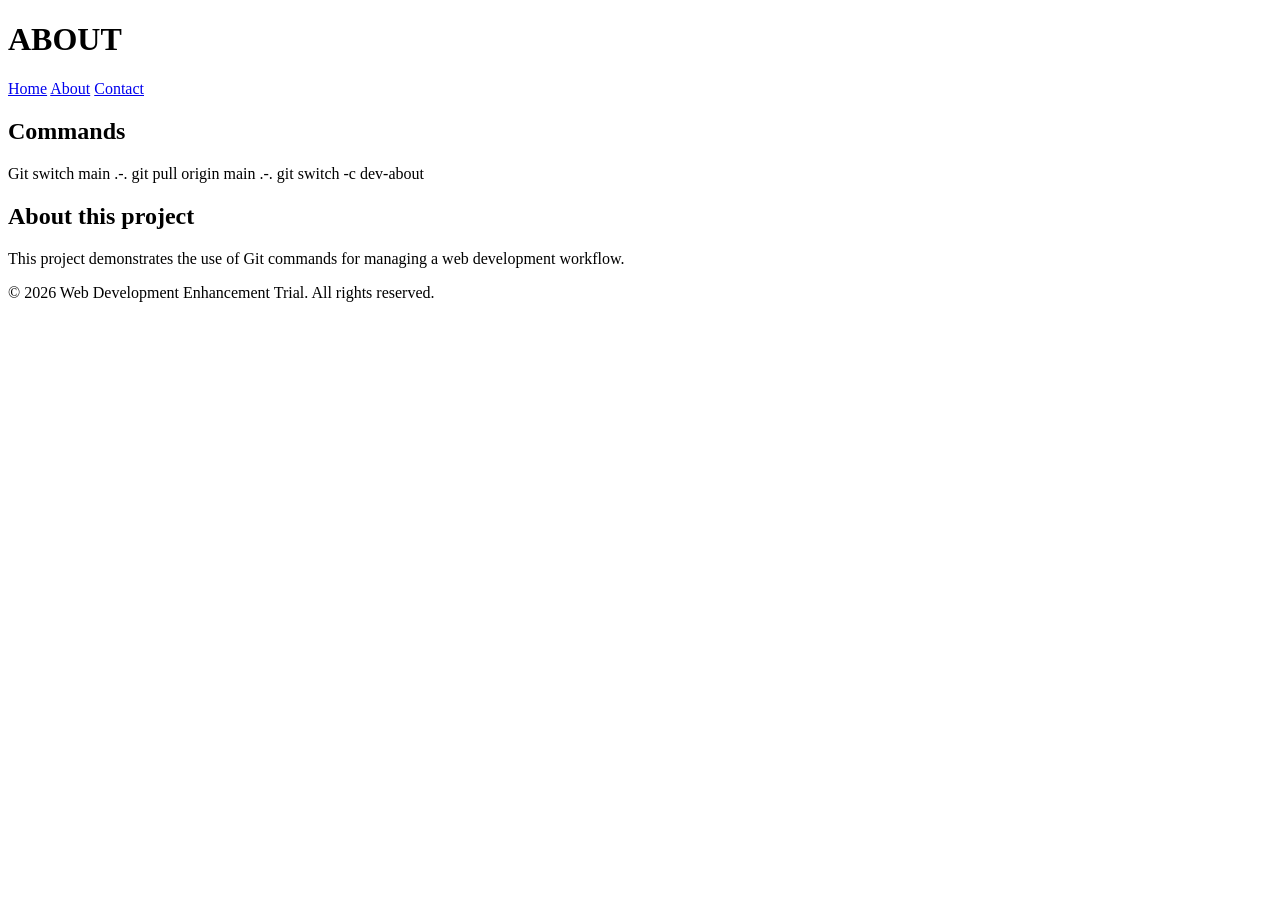
==== about.html @ 6dd4419b "Add about page content" ====
<!DOCTYPE html>
<html lang="en">
<head>
  <meta charset="UTF-8">
  <meta name="viewport" content="width=device-width, initial-scale=1.0">
  <link rel="stylesheet" href="app.css">
  <title>Web Development</title>
</head>
<body>
  <header>
    <h1>ABOUT</h1>
    <nav>
      <a href="index.html">Home</a>
      <a href="about.html">About</a>
      <a href="contact.html">Contact</a>
    </nav>
  </header>
  <main>
    <div>
      <h2>Commands</h2>
      <p>Git switch main .-. git pull origin main .-. git switch -c dev-about </p>
    </div>
    <div>
      <h2>About this project</h2>
      <p>This project demonstrates the use of Git commands for managing a web development workflow.</p>
    </div>
  </main>
  <footer>
    <p>&copy; 2026 Web Development Enhancement Trial. All rights reserved.</p>
  </footer>
</body>
</html>
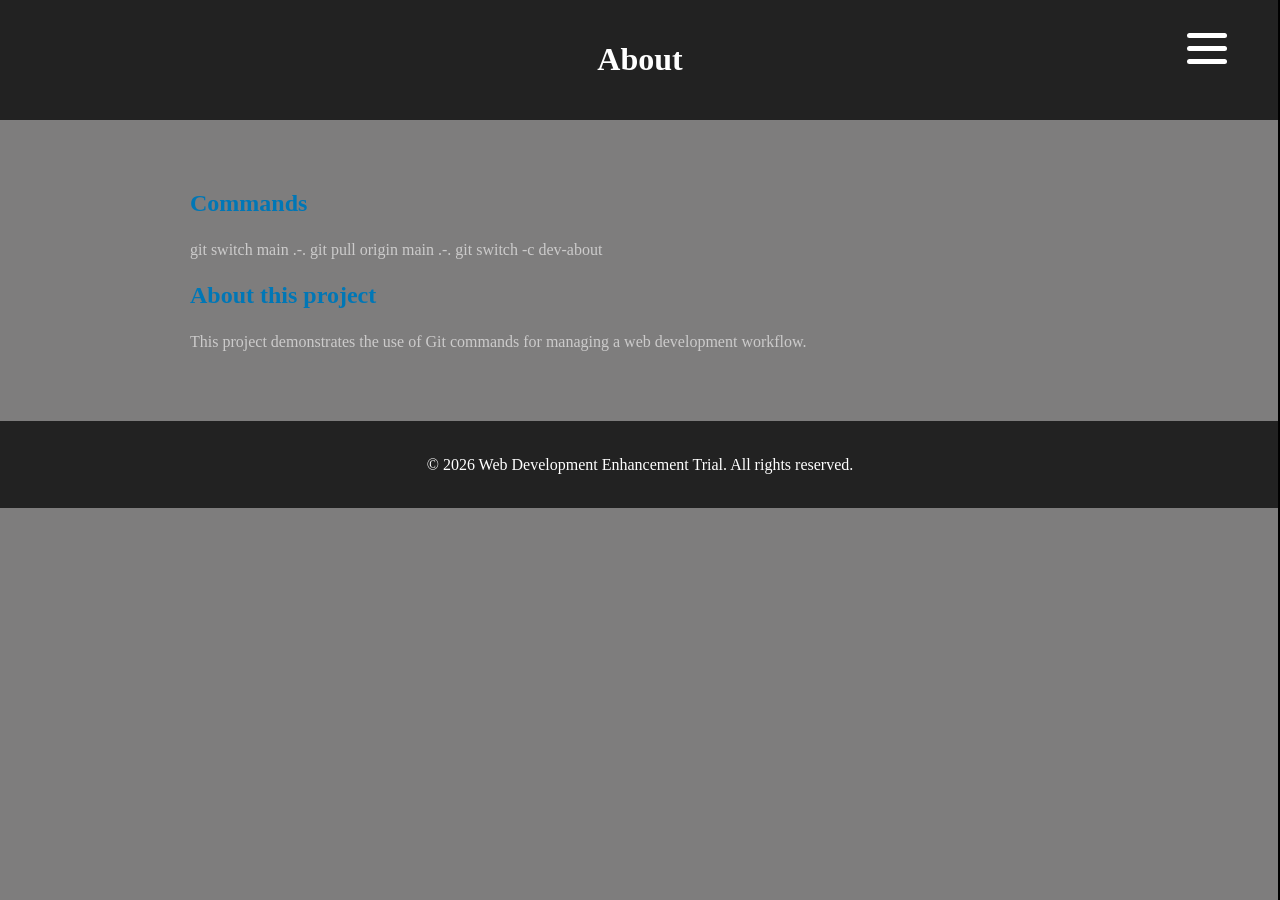
==== commit a2aecfd5: "Add website styling and Sliding Nav" ====
--- a/about.html
+++ b/about.html
@@ -4,21 +4,27 @@
   <meta charset="UTF-8">
   <meta name="viewport" content="width=device-width, initial-scale=1.0">
   <link rel="stylesheet" href="app.css">
+  <script src="app.js" defer></script>
   <title>Web Development</title>
 </head>
 <body>
   <header>
-    <h1>ABOUT</h1>
+    <h1>About</h1>
     <nav>
       <a href="index.html">Home</a>
       <a href="about.html">About</a>
       <a href="contact.html">Contact</a>
     </nav>
+    <div id="hamburger">
+      <div class="bar"></div>
+      <div class="bar"></div>
+      <div class="bar"></div>
+    </div>
   </header>
   <main>
     <div>
       <h2>Commands</h2>
-      <p>Git switch main .-. git pull origin main .-. git switch -c dev-about </p>
+      <p>git switch main .-. git pull origin main .-. git switch -c dev-about</p>
     </div>
     <div>
       <h2>About this project</h2>
@@ -29,4 +35,4 @@
     <p>&copy; 2026 Web Development Enhancement Trial. All rights reserved.</p>
   </footer>
 </body>
-</html>+</html>
--- a/app.css
+++ b/app.css
@@ -0,0 +1,110 @@
+body { 
+  background: #7e7d7d;
+  color: #cccbcb;
+  margin: 0;
+  padding: 0; 
+}
+
+header {
+  background: #222;
+  color: #fff;
+  padding: 20px;
+  text-align: center;
+}
+#hamburger {
+  position: fixed;
+  z-index: 33;
+  top: 25px;
+  right: 33px;
+  width: 80px;
+  height: 70px;
+  cursor: pointer;
+}
+nav {
+  position: fixed;
+  z-index: 13;
+  width: 300px;
+  height: 100vh;
+  top: 0;
+  right: -300px;
+  background: #555;
+  color: #fff;
+  padding-top: 150px;
+  text-align: center;
+  font-weight: 400;
+  font-style: normal;
+  border-left: 2px solid #000;
+  transition: right 0.4s ease;
+}
+nav.open {
+  right: 0;
+}
+nav a{
+  display:block;
+  color: #fff;
+  text-decoration: none;
+  padding: 15px;
+}
+.bar {
+  width: 40px;
+  height: 5px;
+  background: #fff;
+  margin: 8px auto;
+  border-radius: 5px;
+}
+nav a:hover {
+  background: #444;
+  color: #d40000;
+}
+main{
+  padding: 30px;
+  max-width: 900px;
+  margin: 20px auto;
+}
+h2{
+  color: #0077b6;
+}
+p {
+  line-height: 1.6;
+}
+form {
+  background-color: white;
+  padding: 20px;
+  border-radius: 8px;
+}
+
+form div {
+  margin-bottom: 15px;
+}
+
+label {
+  display: block;
+  margin-bottom: 5px;
+}
+
+input, textarea {
+  width: 100%;
+  padding: 10px;
+  box-sizing: border-box;
+  border: 1px solid #ccc;
+  border-radius: 5px;
+}
+
+button {
+  background-color: #0077b6;
+  color: white;
+  padding: 10px 20px;
+  border: none;
+  border-radius: 5px;
+  cursor: pointer;
+}
+
+button:hover {
+  background-color: #005f8f;
+}
+footer { 
+  background: #222;
+  color: #fff;
+  text-align: center;
+  padding: 15px;
+}
